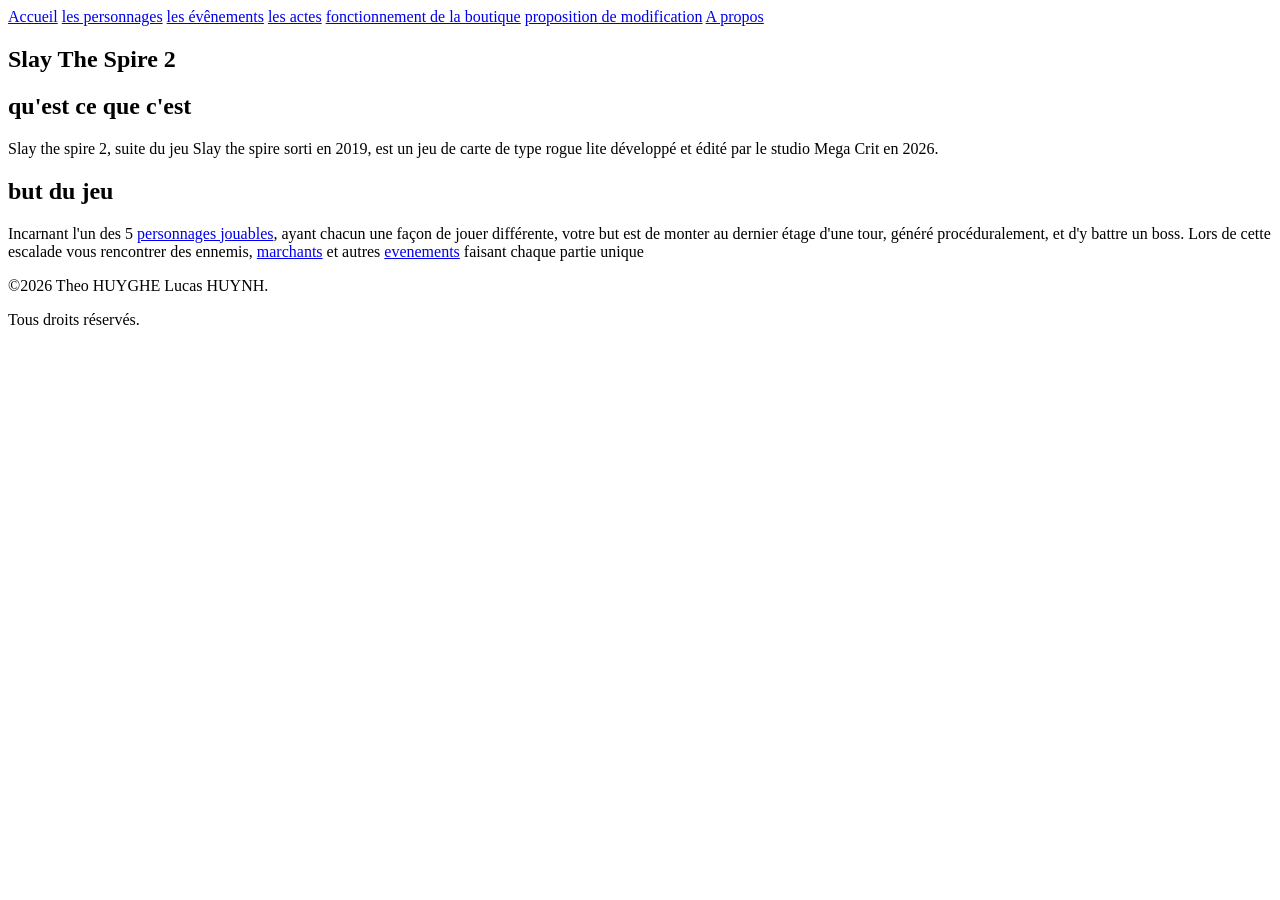
==== index.html @ ce3ab5c5 "mise en place de la navbar et du footer sur les pages" ====
<!DOCTYPE html>
<html lang="fr">
    <head>
        <meta charset="UTF-8">
        <link rel= "stylesheet" href="../css/style.css">
        <title>STS2 - Accueil</title>
    </head>
    <body>
        <header>
            

            <nav>
                <a href="./index.html">Accueil</a>
                <a href="./html/personnages.html">les personnages</a>
                <a href="./html/evenements.html">les évênements</a>
                <a href="./html/actes.html">les actes</a>
                <a href="./html/boutique.html">fonctionnement de la boutique</a>
                <a href="./html/proposition_modif.html">proposition de modification</a>
                <a href="./html/a_propos.html">A propos</a>
            </nav>
        </header>

        <section>
            <H1>Slay The Spire 2</H1>

            <h2>qu'est ce que c'est</h2>
            <p>Slay the spire 2, suite du jeu Slay the spire sorti en 2019, est un jeu de carte de type rogue lite développé et édité par le studio Mega Crit en 2026.</p>
            
            <h2>but du jeu</h2>
            <p>Incarnant l'un des 5 <a href="./html/personnages.html">personnages jouables</a>, ayant chacun une façon de jouer différente, votre but est de monter au dernier étage d'une tour, généré procéduralement, et d'y battre un boss. Lors de cette escalade vous rencontrer des ennemis, <a href="./html/boutique.html">marchants</a>  et autres <a href="./html/evenements.html">evenements</a> faisant chaque partie unique</p>


        </section>


        <footer>
            <p>©️2026 Theo HUYGHE Lucas HUYNH.</p>
            <p>Tous droits réservés.</p>
        </footer>
    </body>
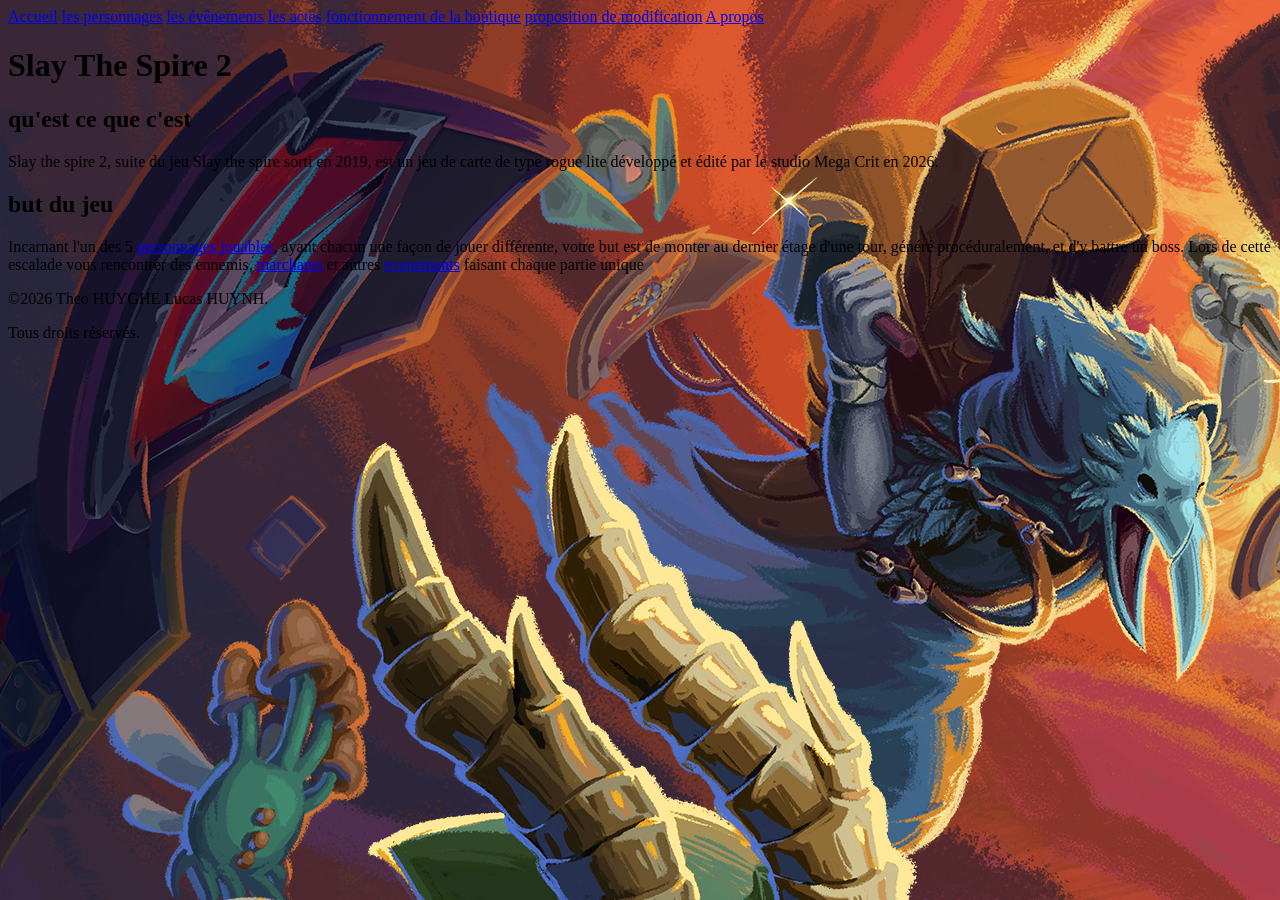
==== commit dca2d1cb: "ajout fond header et footer" ====
--- a/index.html
+++ b/index.html
@@ -2,35 +2,38 @@
 <html lang="fr">
     <head>
         <meta charset="UTF-8">
-        <link rel= "stylesheet" href="../css/style.css">
+        <link rel= "stylesheet" href="./css/styles.css">
         <title>STS2 - Accueil</title>
     </head>
-    <body>
+    <body background="./img/Background.png">
         <header>
             
 
             <nav>
-                <a href="./index.html">Accueil</a>
-                <a href="./html/personnages.html">les personnages</a>
-                <a href="./html/evenements.html">les évênements</a>
-                <a href="./html/actes.html">les actes</a>
-                <a href="./html/boutique.html">fonctionnement de la boutique</a>
-                <a href="./html/proposition_modif.html">proposition de modification</a>
-                <a href="./html/a_propos.html">A propos</a>
+                <a class="bouton" href="./index.html">Accueil</a>
+                <a class="bouton" href="./html/personnages.html">les personnages</a>
+                <a class="bouton" href="./html/evenements.html">les évênements</a>
+                <a class="bouton" href="./html/actes.html">les actes</a>
+                <a class="bouton" href="./html/boutique.html">fonctionnement de la boutique</a>
+                <a class="bouton" href="./html/proposition_modif.html">proposition de modification</a>
+                <a class="bouton" href="./html/a_propos.html">A propos</a>
             </nav>
         </header>
+        <main>
+                <H1>Slay The Spire 2</H1>
 
-        <section>
-            <H1>Slay The Spire 2</H1>
-
-            <h2>qu'est ce que c'est</h2>
-            <p>Slay the spire 2, suite du jeu Slay the spire sorti en 2019, est un jeu de carte de type rogue lite développé et édité par le studio Mega Crit en 2026.</p>
-            
-            <h2>but du jeu</h2>
-            <p>Incarnant l'un des 5 <a href="./html/personnages.html">personnages jouables</a>, ayant chacun une façon de jouer différente, votre but est de monter au dernier étage d'une tour, généré procéduralement, et d'y battre un boss. Lors de cette escalade vous rencontrer des ennemis, <a href="./html/boutique.html">marchants</a>  et autres <a href="./html/evenements.html">evenements</a> faisant chaque partie unique</p>
+            <section>
+                <h2>qu'est ce que c'est</h2>
+                <p>Slay the spire 2, suite du jeu Slay the spire sorti en 2019, est un jeu de carte de type rogue lite développé et édité par le studio Mega Crit en 2026.</p>
+                
+                <h2>but du jeu</h2>
+                <p>Incarnant l'un des 5 <a href="./html/personnages.html">personnages jouables</a>, ayant chacun une façon de jouer différente, votre but est de monter au dernier étage d'une tour, généré procéduralement, et d'y battre un boss. Lors de cette escalade vous rencontrer des ennemis, <a href="./html/boutique.html">marchants</a>  et autres <a href="./html/evenements.html">evenements</a> faisant chaque partie unique</p>
 
 
-        </section>
+            </section>
+        </main>
+
+        
 
 
         <footer>
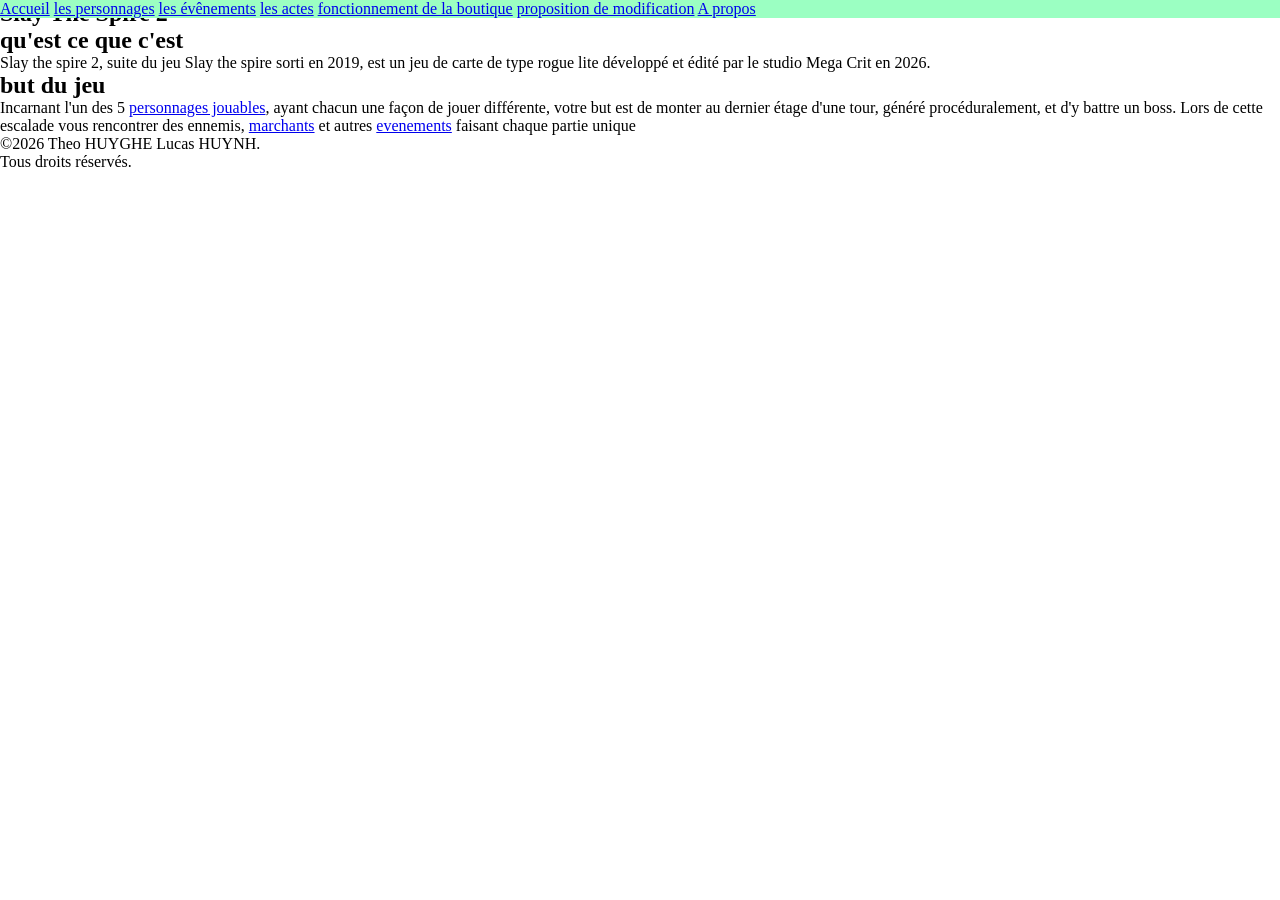
==== commit 2a71ec70: "Modification du Formulaire et ajout personnages" ====
--- a/index.html
+++ b/index.html
@@ -2,38 +2,35 @@
 <html lang="fr">
     <head>
         <meta charset="UTF-8">
-        <link rel= "stylesheet" href="./css/styles.css">
+        <link rel= "stylesheet" href="../css/styles.css">
         <title>STS2 - Accueil</title>
     </head>
-    <body background="./img/Background.png">
+    <body>
         <header>
             
 
             <nav>
-                <a class="bouton" href="./index.html">Accueil</a>
-                <a class="bouton" href="./html/personnages.html">les personnages</a>
-                <a class="bouton" href="./html/evenements.html">les évênements</a>
-                <a class="bouton" href="./html/actes.html">les actes</a>
-                <a class="bouton" href="./html/boutique.html">fonctionnement de la boutique</a>
-                <a class="bouton" href="./html/proposition_modif.html">proposition de modification</a>
-                <a class="bouton" href="./html/a_propos.html">A propos</a>
+                <a href="./index.html">Accueil</a>
+                <a href="./html/personnages.html">les personnages</a>
+                <a href="./html/evenements.html">les évênements</a>
+                <a href="./html/actes.html">les actes</a>
+                <a href="./html/boutique.html">fonctionnement de la boutique</a>
+                <a href="./html/proposition_modif.html">proposition de modification</a>
+                <a href="./html/a_propos.html">A propos</a>
             </nav>
         </header>
-        <main>
-                <H1>Slay The Spire 2</H1>
 
-            <section>
-                <h2>qu'est ce que c'est</h2>
-                <p>Slay the spire 2, suite du jeu Slay the spire sorti en 2019, est un jeu de carte de type rogue lite développé et édité par le studio Mega Crit en 2026.</p>
-                
-                <h2>but du jeu</h2>
-                <p>Incarnant l'un des 5 <a href="./html/personnages.html">personnages jouables</a>, ayant chacun une façon de jouer différente, votre but est de monter au dernier étage d'une tour, généré procéduralement, et d'y battre un boss. Lors de cette escalade vous rencontrer des ennemis, <a href="./html/boutique.html">marchants</a>  et autres <a href="./html/evenements.html">evenements</a> faisant chaque partie unique</p>
+        <section>
+            <H1>Slay The Spire 2</H1>
+
+            <h2>qu'est ce que c'est</h2>
+            <p>Slay the spire 2, suite du jeu Slay the spire sorti en 2019, est un jeu de carte de type rogue lite développé et édité par le studio Mega Crit en 2026.</p>
+            
+            <h2>but du jeu</h2>
+            <p>Incarnant l'un des 5 <a href="./html/personnages.html">personnages jouables</a>, ayant chacun une façon de jouer différente, votre but est de monter au dernier étage d'une tour, généré procéduralement, et d'y battre un boss. Lors de cette escalade vous rencontrer des ennemis, <a href="./html/boutique.html">marchants</a>  et autres <a href="./html/evenements.html">evenements</a> faisant chaque partie unique</p>
 
 
-            </section>
-        </main>
-
-        
+        </section>
 
 
         <footer>
--- a/css/styles.css
+++ b/css/styles.css
@@ -0,0 +1,207 @@
+@charset "utf-8";
+
+*{
+	margin:0;
+	padding:0;
+}
+@font-face {
+  
+  font-family: 'policetitres';
+  src: url('../polices/GIL.TTF');
+}
+@font-face{
+	font-family: 'Berlin';
+  src: url('../polices/BRLNSR.TTF');
+}
+
+
+@media (min-width: 1351px) {
+
+nav{
+	position:fixed;
+	display:block;
+	width:11em;
+	left:0;
+	top:0;
+	border-right:solid 1px black;
+	height:100vh;
+	background-color:#9bffc2 ;
+	padding:0.5em;
+}
+
+
+nav a.bouton{
+	display:block;
+	box-shadow: 3px 4px 0px 0px transparent ;
+	background-color:#070f09;
+	border-radius:32px;
+	border:1px solid #000000;
+	cursor:pointer;
+	color:#12eb94;
+	font-family:'policetitres';
+	font-size:21px;
+	padding:19px 33px;
+	text-decoration:none;
+	margin-top:2vh;
+}
+
+nav a.bouton.ici{
+	box-shadow: 3px 4px 0px 0px #2e9c0f;
+
+}
+
+section{
+    display: block;
+    background-color: #474B4EFF;
+    margin: 12px;
+	padding: 3px	;
+
+}
+
+footer{
+	margin-left:12em;
+    background-color: #474B4EFF;
+}
+
+footer p{
+	color:black;
+	font-family:'Berlin';
+}
+main{
+	margin-left:12em;
+	min-height:100vh;
+	max-height:none;
+	max-width: 95%;
+}
+
+main h1{
+	Color:#9bffc2;
+	text-decoration:underline;
+	font-size:50px;
+	font-family:'policetitres';
+	text-align:center;
+	padding-top:2%;
+}
+main h2{
+	Color:#9bffc2;
+	font-size:35px;
+	font-family:'policetitres';
+	text-align:center;
+}
+
+}
+
+@media (min-width: 801px) 
+    and (max-width: 1350px) {
+    nav{
+	position:absolute;
+	display:block;
+	width:100%;
+	left:0;
+	top:0;
+	height:auto;
+	background-color:#9bffc2 ;
+	/*padding:0.5em;*/
+}
+
+
+nav a.bouton{
+	display:inline-block;
+	width:10.5vw;
+	box-shadow: 3px 4px 0px 0px transparent ;
+	background-color:#070f09;
+	border-radius:32px;
+	border:1px solid #000000;
+	cursor:pointer;
+	color:#12eb94;
+	font-family:'policetitres';
+	font-size:15px;
+	padding:10px 15px;
+	text-decoration:none;
+	margin-top:2vh;
+	margin-left:1%;
+}
+
+nav a.bouton.ici{
+	box-shadow: 3px 4px 0px 0px #2e9c0f;
+
+}
+main{
+	margin-top:5em;
+	background-color:#19211e;
+	min-height:100vh;
+	max-height:none;
+}
+
+main h1{
+	Color:#9bffc2;
+	text-decoration:underline;
+	font-size:50px;
+	font-family:'policetitres';
+	text-align:center;
+	padding-top:2%;
+}
+main h2{
+	Color:#9bffc2;
+	font-size:35px;
+	font-family:'policetitres';
+	text-align:center;
+}
+  }
+  @media (max-width: 800px) {
+    nav{
+	position:absolute;
+	display:block;
+	width:100%;
+	left:0;
+	top:0;
+	height:45%;
+	background-color:#9bffc2 ;
+	/*padding:0.5em;*/
+}
+
+
+nav a.bouton{
+	display:block;
+	
+	box-shadow: 3px 4px 0px 0px transparent ;
+	background-color:#070f09;
+	border-radius:32px;
+	border:1px solid #000000;
+	cursor:pointer;
+	color:#12eb94;
+	font-family:'policetitres';
+	font-size:21px;
+	padding:19px 33px;
+	text-decoration:none;
+	margin-top:2vh;
+	margin-left:5vw;
+	margin-right:5vw;
+}
+nav a.bouton.ici{
+	box-shadow: 3px 4px 0px 0px #2e9c0f;
+
+}
+
+main{
+	margin-top:25.4em;
+	background-color:#19211e;
+	min-height:100vh;
+	max-height:none;
+}
+
+main h1{
+	Color:#9bffc2;
+	text-decoration:underline;
+	font-size:50px;
+	font-family:'policetitres';
+	text-align:center;
+	padding-top:2%;
+}
+main h2{
+	Color:#9bffc2;
+	font-size:35px;
+	font-family:'policetitres';
+	text-align:center;
+}
+  }
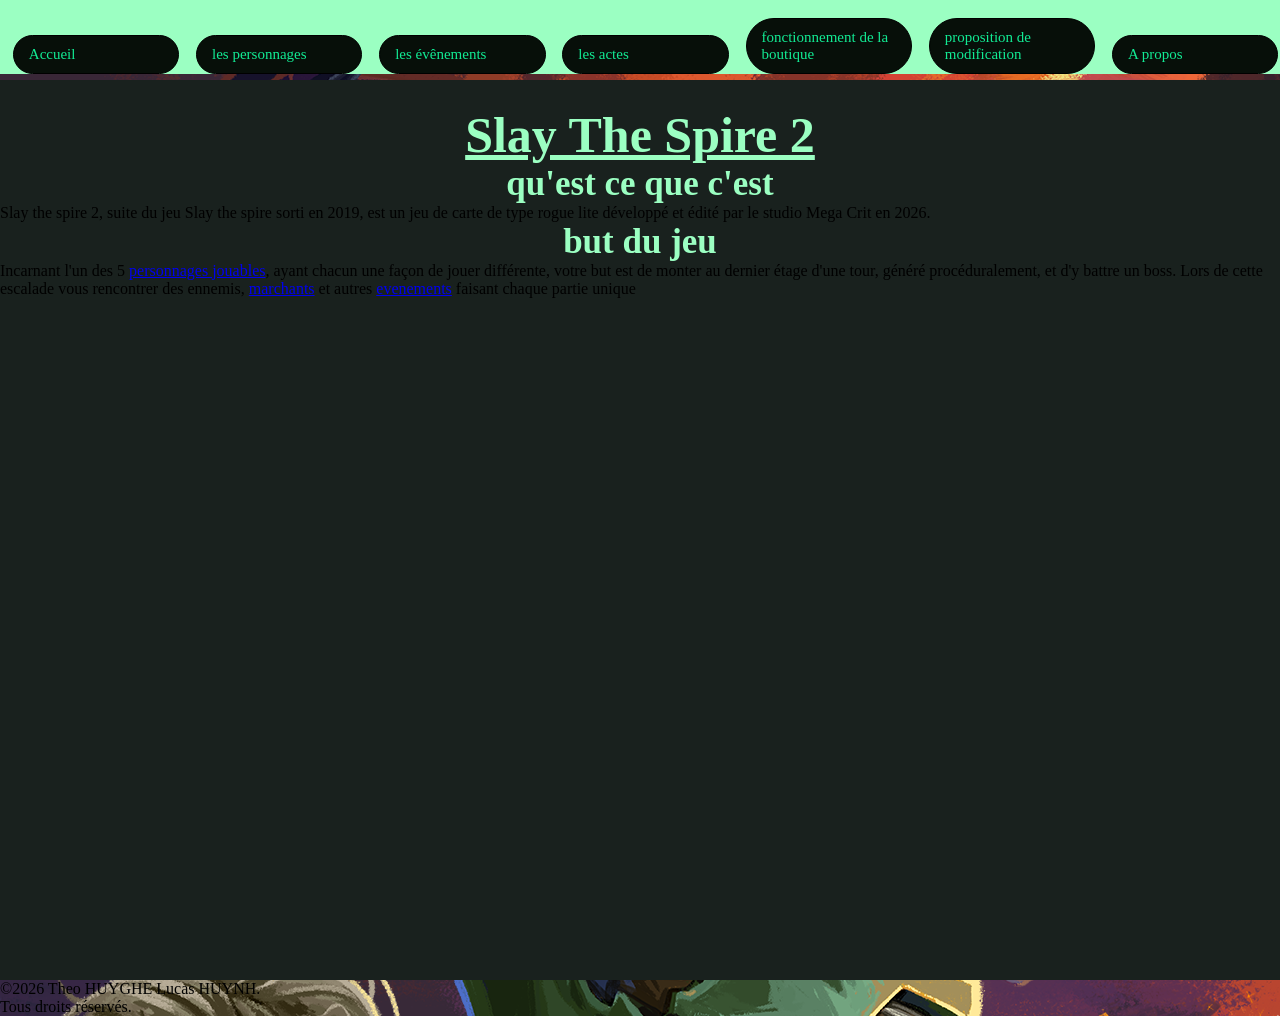
==== commit c538e3fa: "Merge branch 'main' of https://github.com/The0Huyghe/ProjetWEB_HUYGHE_HUYNH" ====
--- a/index.html
+++ b/index.html
@@ -2,35 +2,38 @@
 <html lang="fr">
     <head>
         <meta charset="UTF-8">
-        <link rel= "stylesheet" href="../css/styles.css">
+        <link rel= "stylesheet" href="./css/styles.css">
         <title>STS2 - Accueil</title>
     </head>
-    <body>
+    <body background="./img/Background.png">
         <header>
             
 
             <nav>
-                <a href="./index.html">Accueil</a>
-                <a href="./html/personnages.html">les personnages</a>
-                <a href="./html/evenements.html">les évênements</a>
-                <a href="./html/actes.html">les actes</a>
-                <a href="./html/boutique.html">fonctionnement de la boutique</a>
-                <a href="./html/proposition_modif.html">proposition de modification</a>
-                <a href="./html/a_propos.html">A propos</a>
+                <a class="bouton" href="./index.html">Accueil</a>
+                <a class="bouton" href="./html/personnages.html">les personnages</a>
+                <a class="bouton" href="./html/evenements.html">les évênements</a>
+                <a class="bouton" href="./html/actes.html">les actes</a>
+                <a class="bouton" href="./html/boutique.html">fonctionnement de la boutique</a>
+                <a class="bouton" href="./html/proposition_modif.html">proposition de modification</a>
+                <a class="bouton" href="./html/a_propos.html">A propos</a>
             </nav>
         </header>
+        <main>
+                <H1>Slay The Spire 2</H1>
 
-        <section>
-            <H1>Slay The Spire 2</H1>
-
-            <h2>qu'est ce que c'est</h2>
-            <p>Slay the spire 2, suite du jeu Slay the spire sorti en 2019, est un jeu de carte de type rogue lite développé et édité par le studio Mega Crit en 2026.</p>
-            
-            <h2>but du jeu</h2>
-            <p>Incarnant l'un des 5 <a href="./html/personnages.html">personnages jouables</a>, ayant chacun une façon de jouer différente, votre but est de monter au dernier étage d'une tour, généré procéduralement, et d'y battre un boss. Lors de cette escalade vous rencontrer des ennemis, <a href="./html/boutique.html">marchants</a>  et autres <a href="./html/evenements.html">evenements</a> faisant chaque partie unique</p>
+            <section>
+                <h2>qu'est ce que c'est</h2>
+                <p>Slay the spire 2, suite du jeu Slay the spire sorti en 2019, est un jeu de carte de type rogue lite développé et édité par le studio Mega Crit en 2026.</p>
+                
+                <h2>but du jeu</h2>
+                <p>Incarnant l'un des 5 <a href="./html/personnages.html">personnages jouables</a>, ayant chacun une façon de jouer différente, votre but est de monter au dernier étage d'une tour, généré procéduralement, et d'y battre un boss. Lors de cette escalade vous rencontrer des ennemis, <a href="./html/boutique.html">marchants</a>  et autres <a href="./html/evenements.html">evenements</a> faisant chaque partie unique</p>
 
 
-        </section>
+            </section>
+        </main>
+
+        
 
 
         <footer>
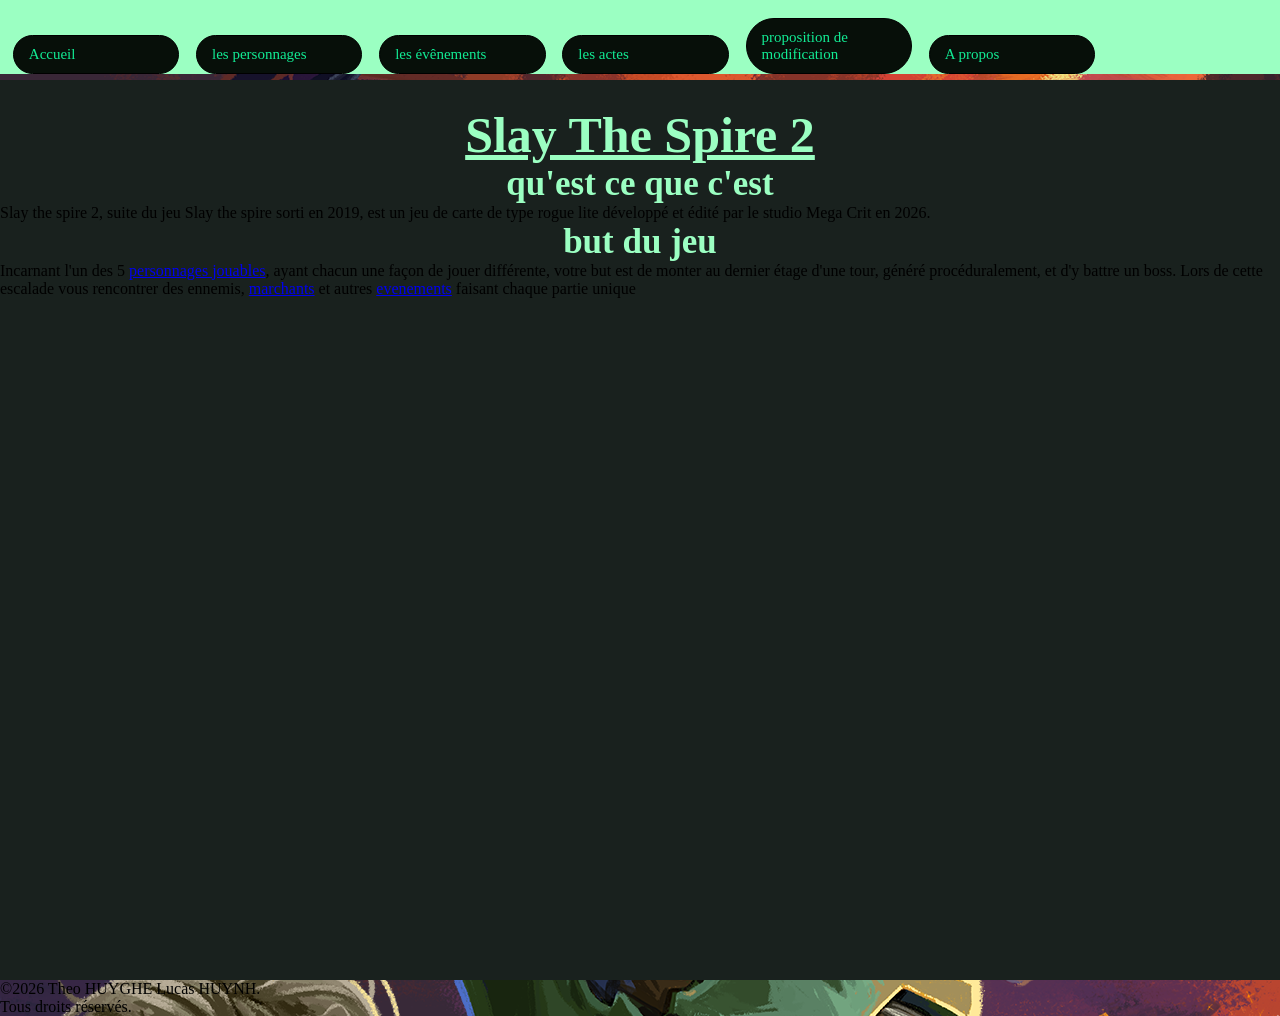
==== commit 2f029a8a: "changement actes" ====
--- a/index.html
+++ b/index.html
@@ -14,7 +14,6 @@
                 <a class="bouton" href="./html/personnages.html">les personnages</a>
                 <a class="bouton" href="./html/evenements.html">les évênements</a>
                 <a class="bouton" href="./html/actes.html">les actes</a>
-                <a class="bouton" href="./html/boutique.html">fonctionnement de la boutique</a>
                 <a class="bouton" href="./html/proposition_modif.html">proposition de modification</a>
                 <a class="bouton" href="./html/a_propos.html">A propos</a>
             </nav>
--- a/css/styles.css
+++ b/css/styles.css
@@ -13,6 +13,7 @@
 	font-family: 'Berlin';
   src: url('../polices/BRLNSR.TTF');
 }
+
 
 
 @media (min-width: 1351px) {
@@ -204,4 +205,19 @@
 	font-family:'policetitres';
 	text-align:center;
 }
-  }+  }
+
+.Ancient
+{
+	display: block;
+	height: 400px;
+	width: 400px;
+	object-fit: cover;
+	margin: 0 auto;
+}
+
+#message {
+    color: green;
+    font-weight: bold;
+    margin-top: 10px;
+}
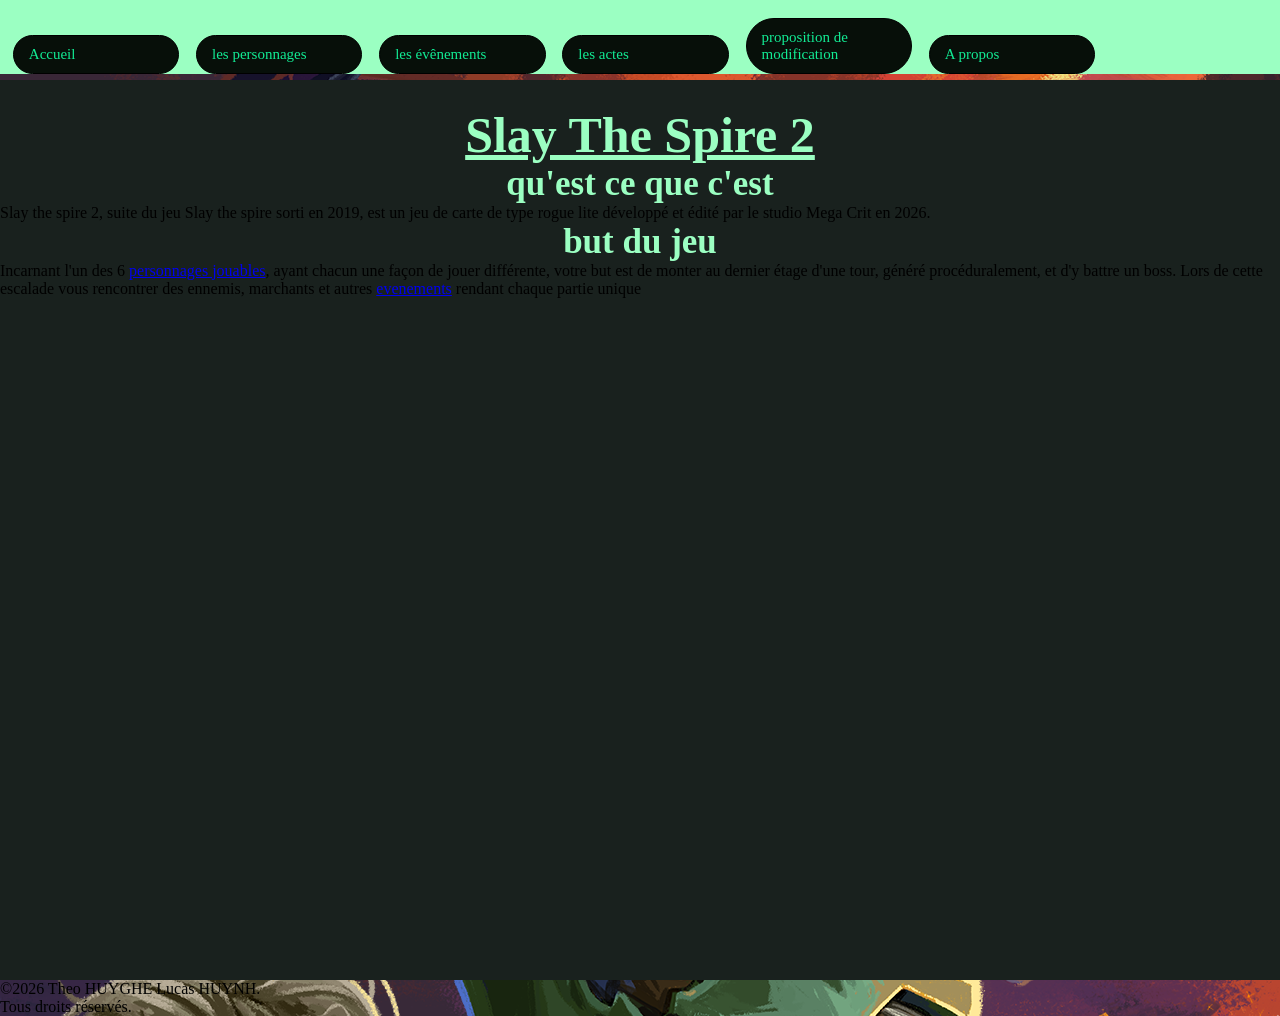
==== commit fe5b90c8: "fin perso" ====
--- a/index.html
+++ b/index.html
@@ -26,8 +26,7 @@
                 <p>Slay the spire 2, suite du jeu Slay the spire sorti en 2019, est un jeu de carte de type rogue lite développé et édité par le studio Mega Crit en 2026.</p>
                 
                 <h2>but du jeu</h2>
-                <p>Incarnant l'un des 5 <a href="./html/personnages.html">personnages jouables</a>, ayant chacun une façon de jouer différente, votre but est de monter au dernier étage d'une tour, généré procéduralement, et d'y battre un boss. Lors de cette escalade vous rencontrer des ennemis, <a href="./html/boutique.html">marchants</a>  et autres <a href="./html/evenements.html">evenements</a> faisant chaque partie unique</p>
-
+                <p>Incarnant l'un des 6 <a href="./html/personnages.html">personnages jouables</a>, ayant chacun une façon de jouer différente, votre but est de monter au dernier étage d'une tour, généré procéduralement, et d'y battre un boss. Lors de cette escalade vous rencontrer des ennemis, marchants et autres <a href="./html/evenements.html">evenements</a> rendant chaque partie unique</p>
 
             </section>
         </main>
--- a/css/styles.css
+++ b/css/styles.css
@@ -220,4 +220,13 @@
     color: green;
     font-weight: bold;
     margin-top: 10px;
+}
+
+.perso
+{
+	display: block;
+	height: 400px;
+	width: 400px;
+	object-fit: cover;
+	margin: 0 auto;
 }
